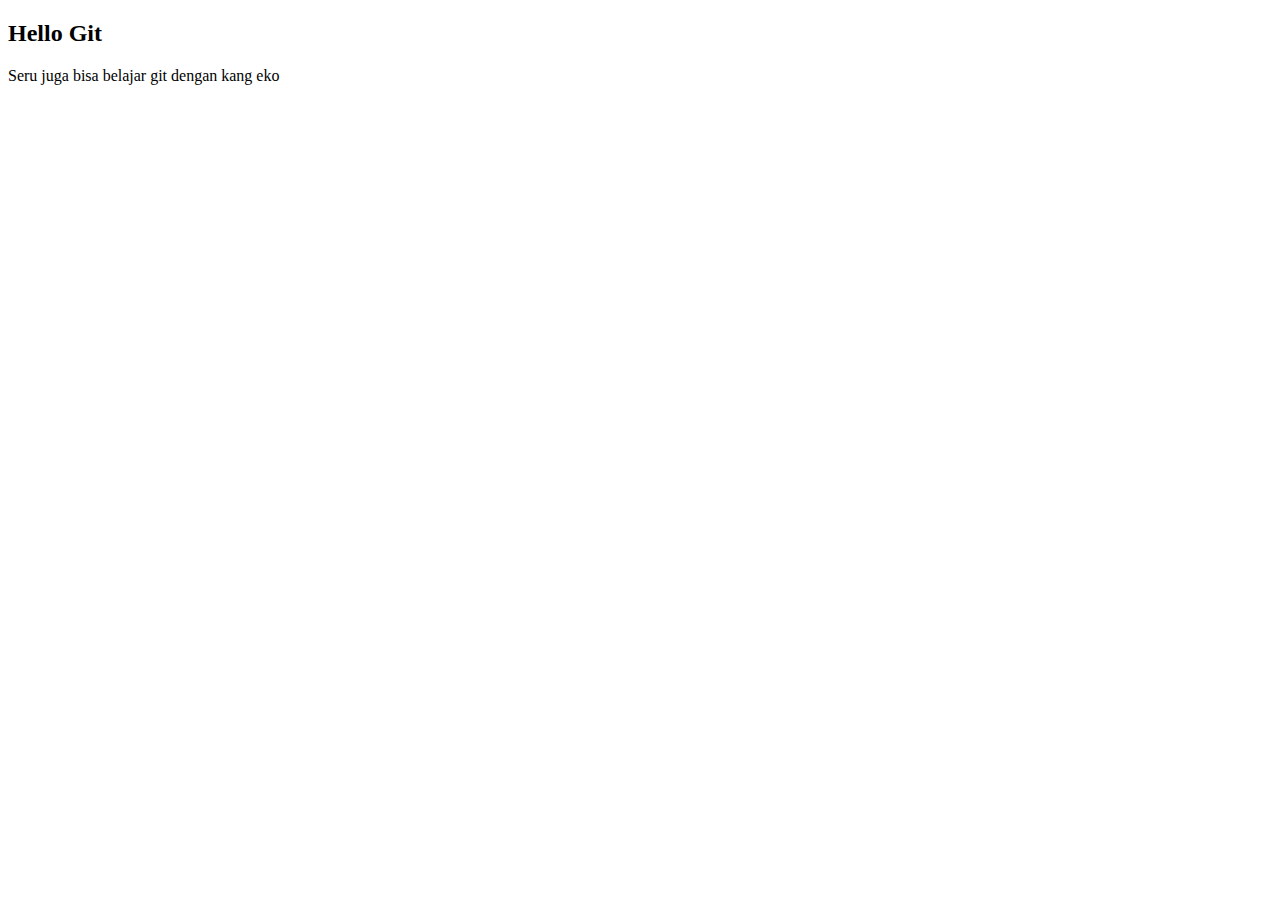
==== index.html @ 85d14457 "add index.html" ====
<!DOCTYPE html>
<html lang="en">
  <head>
    <meta charset="UTF-8" />
    <meta name="viewport" content="width=device-width, initial-scale=1.0" />
    <title>Hello Git</title>
  </head>
  <body>
    <h2>Hello Git</h2>
    <p>Seru juga bisa belajar git dengan kang eko</p>
  </body>
</html>
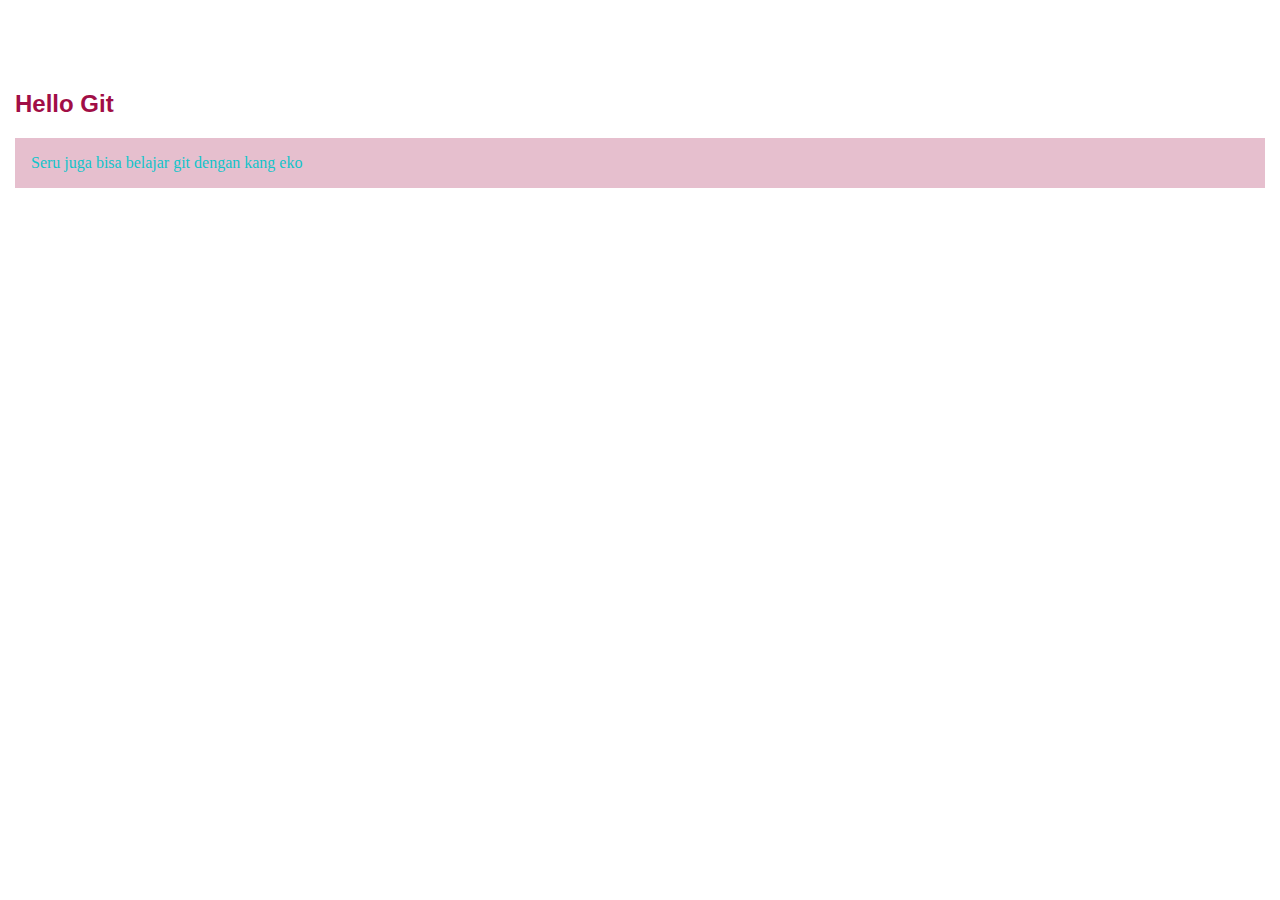
==== commit 6dba11c8: "add style_one" ====
--- a/index.html
+++ b/index.html
@@ -4,9 +4,12 @@
     <meta charset="UTF-8" />
     <meta name="viewport" content="width=device-width, initial-scale=1.0" />
     <title>Hello Git</title>
+    <link rel="stylesheet" href="style_one.css" />
   </head>
   <body>
-    <h2>Hello Git</h2>
-    <p>Seru juga bisa belajar git dengan kang eko</p>
+    <main>
+      <h2>Hello Git</h2>
+      <p>Seru juga bisa belajar git dengan kang eko</p>
+    </main>
   </body>
 </html>
--- a/style_one.css
+++ b/style_one.css
@@ -0,0 +1,15 @@
+main {
+  max-width: 1250px;
+  margin: 10vh auto;
+}
+h2 {
+  color: #a10e46;
+  font-family: 'Lucida Sans', 'Lucida Sans Regular', 'Lucida Grande', 'Lucida Sans Unicode', Geneva, Verdana, sans-serif;
+}
+
+p {
+  padding: 1em;
+  border: none;
+  background-color: #a10e4644;
+  color: #12c4ca;
+}
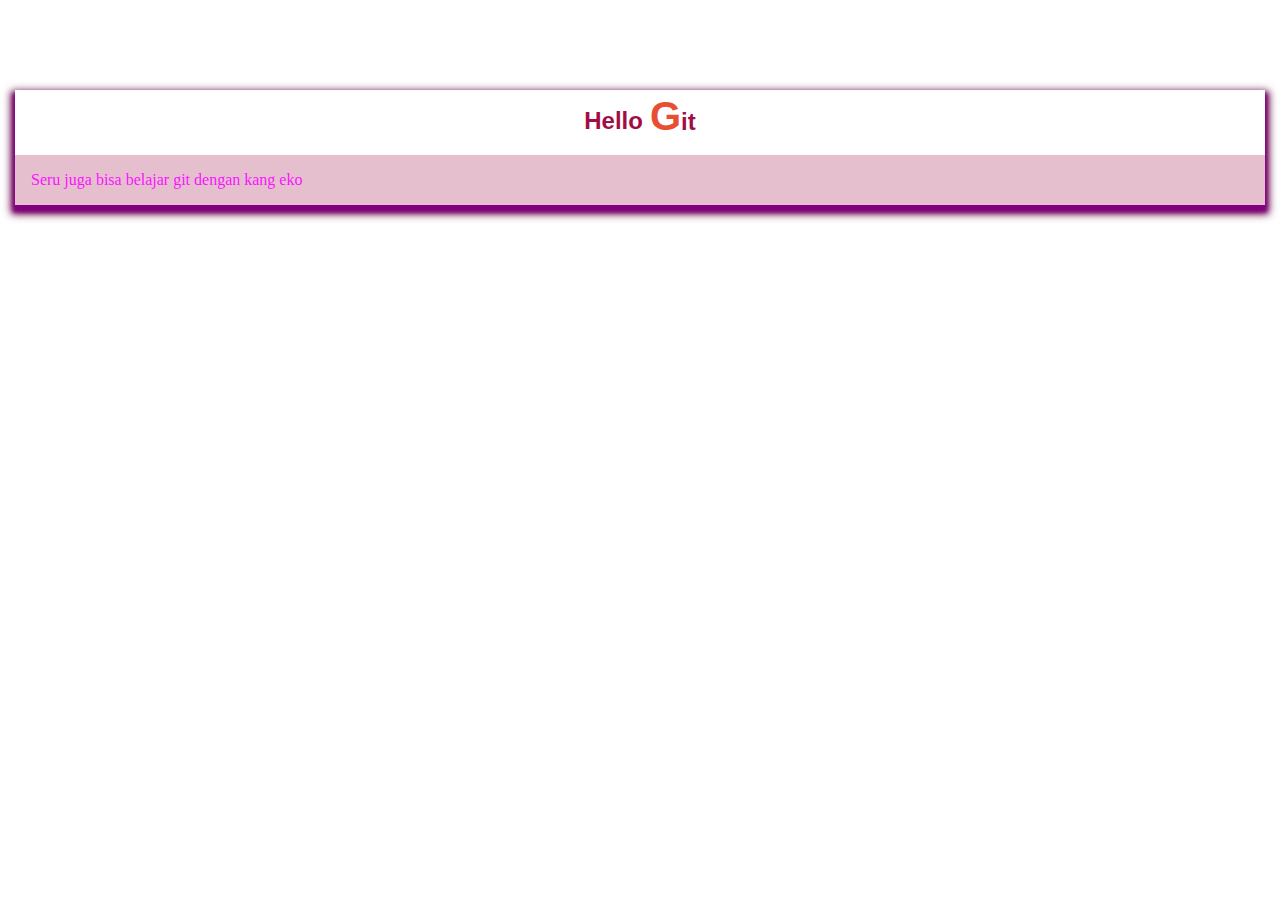
==== commit 243ba6fb: "style title" ====
--- a/index.html
+++ b/index.html
@@ -8,7 +8,7 @@
   </head>
   <body>
     <main>
-      <h2>Hello Git</h2>
+      <h2>Hello <span class="git_title">Git</span></h2>
       <p>Seru juga bisa belajar git dengan kang eko</p>
     </main>
   </body>
--- a/style_one.css
+++ b/style_one.css
@@ -1,15 +1,30 @@
 main {
   max-width: 1250px;
   margin: 10vh auto;
+  box-shadow: 0 5px 4px 2px purple, 0 5px 8px 4px #650343;
 }
 h2 {
   color: #a10e46;
   font-family: 'Lucida Sans', 'Lucida Sans Regular', 'Lucida Grande', 'Lucida Sans Unicode', Geneva, Verdana, sans-serif;
+  text-align: center;
+  display: flex;
+  justify-content: center;
+  align-items: flex-end;
+  column-gap: 7px;
+}
+
+span.git_title {
+  transform: translateY(4px);
+}
+span.git_title::first-letter {
+  display: block;
+  font-size: 40px;
+  color: #e84e31;
 }
 
 p {
   padding: 1em;
   border: none;
   background-color: #a10e4644;
-  color: #12c4ca;
+  color: #f815ff;
 }
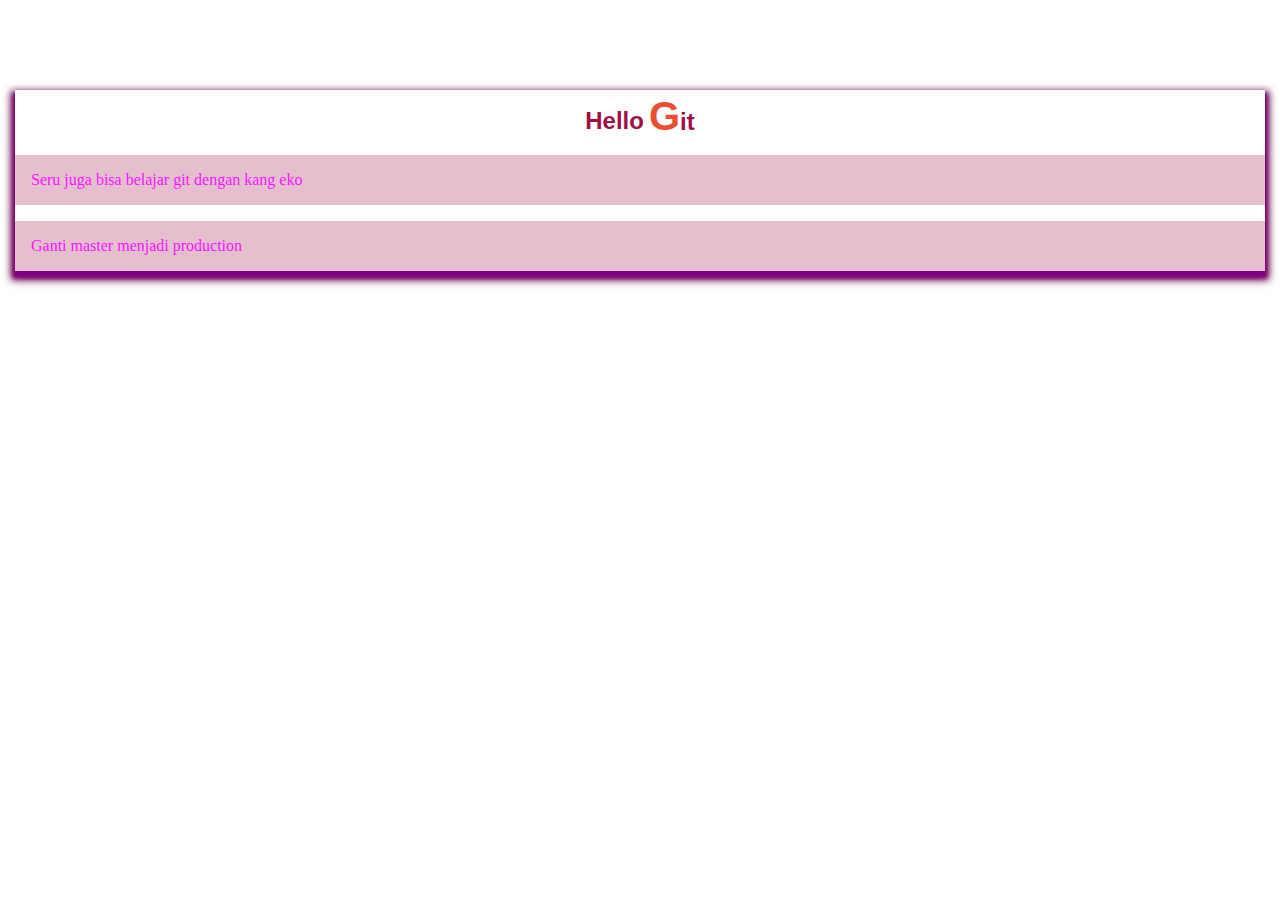
==== commit f602a9bf: "add title ganti master menjadi production" ====
--- a/index.html
+++ b/index.html
@@ -10,6 +10,7 @@
     <main>
       <h2>Hello <span class="git_title">Git</span></h2>
       <p>Seru juga bisa belajar git dengan kang eko</p>
+      <p>Ganti master menjadi production</p>
     </main>
   </body>
 </html>
--- a/style_one.css
+++ b/style_one.css
@@ -10,7 +10,7 @@
   display: flex;
   justify-content: center;
   align-items: flex-end;
-  column-gap: 7px;
+  column-gap: 5px;
 }
 
 span.git_title {
@@ -28,3 +28,8 @@
   background-color: #a10e4644;
   color: #f815ff;
 }
+
+.flag {
+  background-color: #650343;
+  color: aliceblue;
+}
